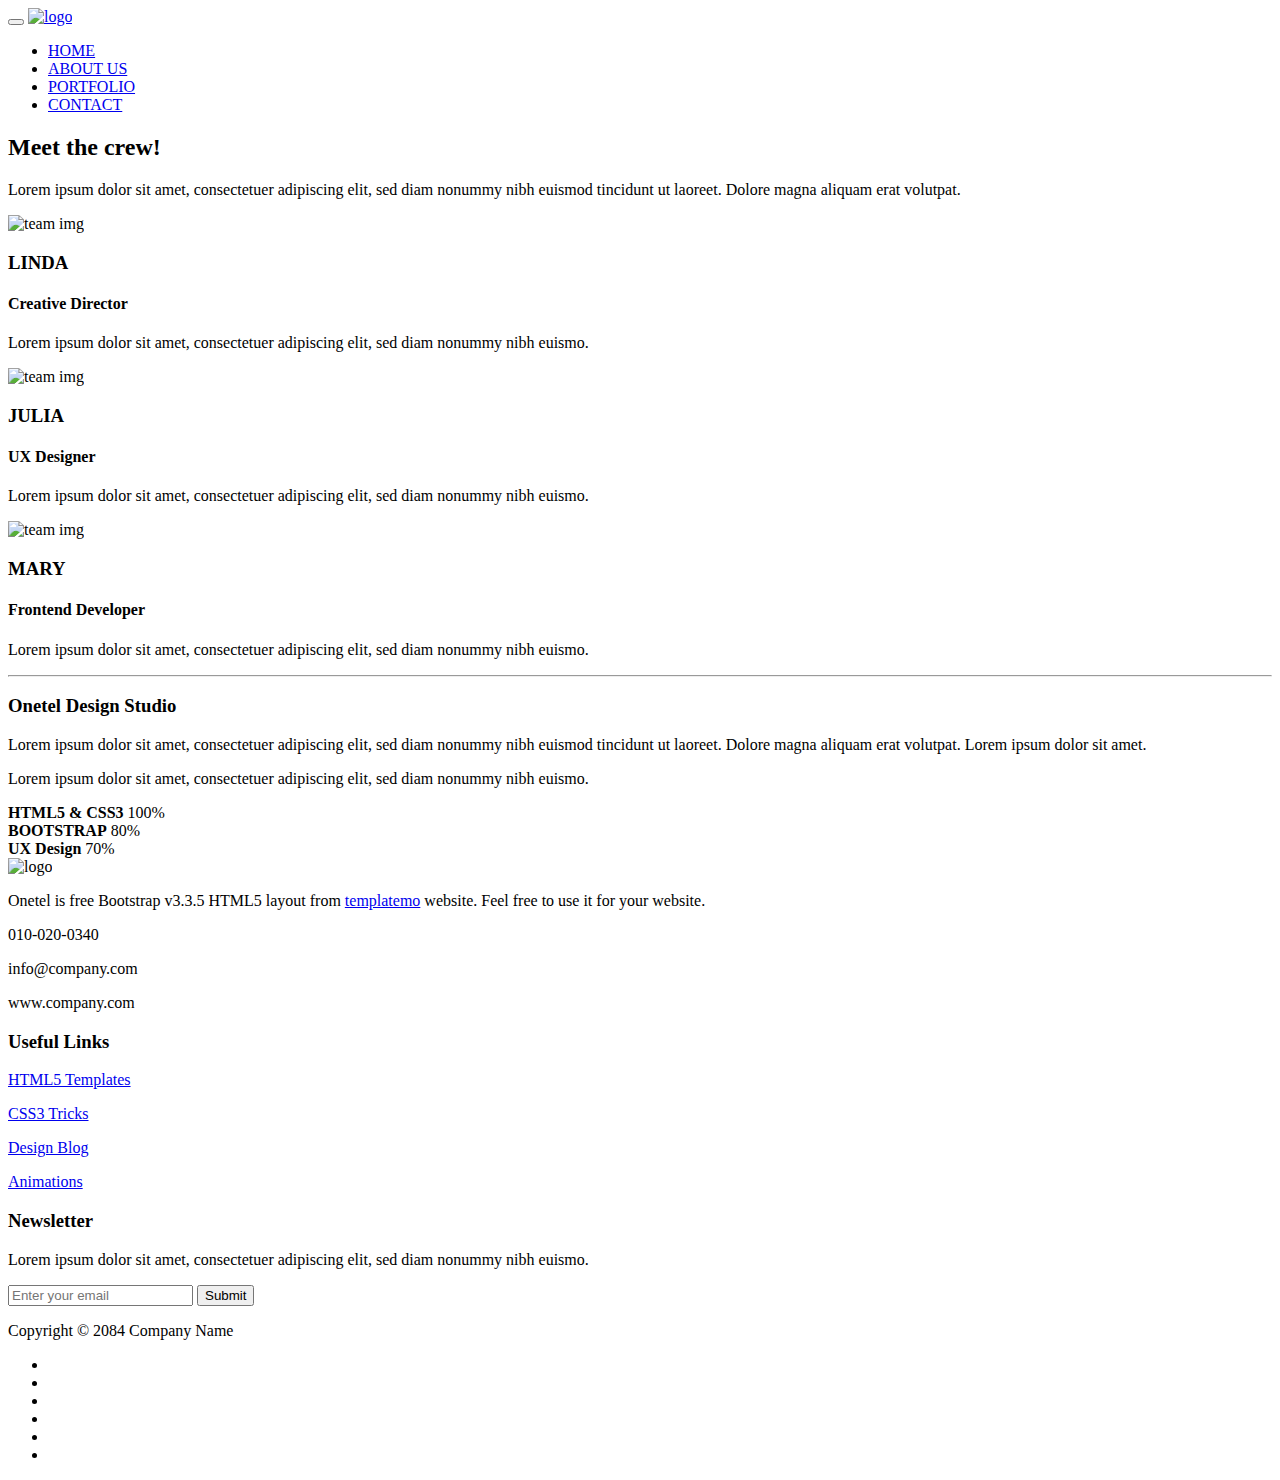
==== about.html @ 2d008aea "Add files via upload" ====
<!DOCTYPE html>
<html lang="en">
<head>
	<title>Onetel Template - About</title>
    <meta name="keywords" content="">
	<meta name="description" content="">
	<meta charset="utf-8">
	<meta http-equiv="X-UA-Compatible" content="IE=Edge">
	<meta name="viewport" content="width=device-width, initial-scale=1">
<!-- 
OneTel Template
http://www.templatemo.com/tm-468-onetel
-->
	<!-- stylesheet css -->
	<link rel="stylesheet" href="css/bootstrap.min.css">
	<link rel="stylesheet" href="css/font-awesome.min.css">
	<link rel="stylesheet" href="css/nivo-lightbox.css">
	<link rel="stylesheet" href="css/nivo_themes/default/default.css">
	<link rel="stylesheet" href="css/templatemo-style.css">
	<!-- google web font css -->
	<link href='http://fonts.googleapis.com/css?family=Montserrat:400,700' rel='stylesheet' type='text/css'>

</head>
<body>
	
<!-- navigation -->

	<div class="container">
		<div class="navbar navbar-default navbar-static-top" role="navigation">
		<div class="navbar-header">
			<button class="navbar-toggle" data-toggle="collapse" data-target=".navbar-collapse">
				<span class="icon icon-bar"></span>
				<span class="icon icon-bar"></span>
				<span class="icon icon-bar"></span>
			</button>
			<a href="#" class="navbar-brand"><img src="images/logo.png" class="img-responsive" alt="logo"></a>
		</div>
		<div class="collapse navbar-collapse">
			<ul class="nav navbar-nav navbar-right">
				<li><a href="index.html">HOME</a></li>
				<li><a href="about.html" class="active">ABOUT US</a></li>
				<li><a href="portfolio.html">PORTFOLIO</a></li>
				<li><a href="contact.html">CONTACT</a></li>
			</ul>
		</div>
	</div>
</div>		

<!-- about header section -->
<div id="about-header">
	<div class="container">
		<div class="row">
			<div class="col-md-12 col-sm-12"></div>
		</div>
	</div>
</div>

<!-- team section -->
<div id="team">
	<div class="container">
    
		<div class="row">
			<div class="col-md-offset-2 col-md-8 col-sm-12">
				<h2>Meet the crew!</h2>
                <p>Lorem ipsum dolor sit amet, consectetuer adipiscing elit, sed diam nonummy nibh euismod tincidunt ut laoreet. Dolore magna aliquam erat volutpat.</p>
			</div>
         </div>
         
         <div class="row mt30">
			<div class="col-md-4 col-sm-4 col-xs-9">
				<div class="team-wrapper">
					<img src="images/team1.jpg" class="img-responsive" alt="team img">
					<h3>LINDA</h3>
					<h4>Creative Director</h4>
					<p>Lorem ipsum dolor sit amet, consectetuer adipiscing elit, sed diam nonummy nibh euismo.</p>
				</div>
			</div>
			<div class="col-md-4 col-sm-4 col-xs-9">
				<div class="team-wrapper">
					<img src="images/team2.jpg" class="img-responsive" alt="team img">
					<h3>JULIA</h3>
					<h4>UX Designer</h4>
					<p>Lorem ipsum dolor sit amet, consectetuer adipiscing elit, sed diam nonummy nibh euismo.</p>
				</div>
			</div>
			<div class="col-md-4 col-sm-4 col-xs-9">
				<div class="team-wrapper">
					<img src="images/team3.jpg" class="img-responsive" alt="team img">
					<h3>MARY</h3>
					<h4>Frontend Developer</h4>
					<p>Lorem ipsum dolor sit amet, consectetuer adipiscing elit, sed diam nonummy nibh euismo.</p>
				</div>
			</div>
         </div>
         
         <div class="row mt30"> 
			<div class="col-md-12 col-sm-12">
				<hr>
			</div>
			<div class="col-md-6 col-sm-6">
				<h3>Onetel Design Studio</h3>
				<p>Lorem ipsum dolor sit amet, consectetuer adipiscing elit, sed diam nonummy nibh euismod tincidunt ut laoreet. Dolore magna aliquam erat volutpat. Lorem ipsum dolor sit amet.</p>
				<p>Lorem ipsum dolor sit amet, consectetuer adipiscing elit, sed diam nonummy nibh euismo.</p>
			</div>
			<div class="col-md-6 col-sm-6">
				<strong>HTML5 &AMP; CSS3</strong>
				<span class="pull-right">100%</span>
					<div class="progress">
						<div class="progress-bar progress-bar-warning" role="progressbar" aria-valuenow="90" aria-valuemin="0" aria-valuemax="100" style="width: 90%;"></div>
					</div>
				<strong>BOOTSTRAP</strong>
				<span class="pull-right">80%</span>
					<div class="progress">
						<div class="progress-bar progress-bar-danger" role="progressbar" aria-valuenow="80" aria-valuemin="0" aria-valuemax="100" style="width: 80%;"></div>
					</div>
				<strong>UX Design</strong>
				<span class="pull-right">70%</span>
					<div class="progress">
						<div class="progress-bar progress-bar-primary" role="progressbar" aria-valuenow="70" aria-valuemin="0" aria-valuemax="100" style="width: 70%;"></div>
					</div>
			</div>
		</div>
	</div>
</div>		

<!-- footer section -->
<footer>
	<div class="container">
		<div class="row">
        
			<div class="col-md-5 col-sm-4">
				<img src="images/logo.png" class="img-responsive" alt="logo">
				<p>Onetel is free Bootstrap v3.3.5 HTML5 layout from 
                <a rel="nofollow" href="http://www.facebook.com/templatemo" target="_parent">templatemo</a> website.
                Feel free to use it for your website.</p>
				<p><i class="fa fa-phone"></i> 010-020-0340</p>
				<p><i class="fa fa-envelope-o"></i> info@company.com</p>
              <p><i class="fa fa-globe"></i> www.company.com</p>
			</div>

			<div class="col-md-3 col-sm-4">
				<h3>Useful Links</h3>
				<p><a href="#">HTML5 Templates</a></p>
				<p><a href="#">CSS3 Tricks</a></p>
				<p><a href="#">Design Blog</a></p>
				<p><a href="#">Animations</a></p>
			</div>
            
			<div class="col-md-4 col-sm-4 newsletter">
				<h3>Newsletter</h3>
				<p>Lorem ipsum dolor sit amet, consectetuer adipiscing elit, sed diam nonummy nibh euismo.</p>
				<div class="input-group">
           	    	<form action="#" method="post">
                        <input name="email" type="email" placeholder="Enter your email" class="form-control" autorequired>
                    	<button type="submit" name="submit" class="btn email">Submit</button>
                  	</form>
				 </div>
			</div>
            
		</div>
	</div>
</footer>

<!-- copyright section -->
<div class="copyright">
	<div class="container">
		<div class="row">
			<div class="col-md-6 col-sm-6">
				<p>Copyright © 2084 Company Name</p>
			</div>
			<div class="col-md-6 col-sm-6">
				<ul class="social-icons">
					<li><a href="#" class="fa fa-facebook"></a></li>
					<li><a href="#" class="fa fa-twitter"></a></li>
					<li><a href="#" class="fa fa-dribbble"></a></li>
					<li><a href="#" class="fa fa-pinterest"></a></li>
					<li><a href="#" class="fa fa-behance"></a></li>
					<li><a href="#" class="fa fa-envelope-o"></a></li>
				</ul>
			</div>
		</div>
	</div>
</div>

<!-- javascript js -->	
<script src="js/jquery.js"></script>
<script src="js/bootstrap.min.js"></script>	
<script src="js/nivo-lightbox.min.js"></script>
<script src="js/custom.js"></script>

</body>
</html>
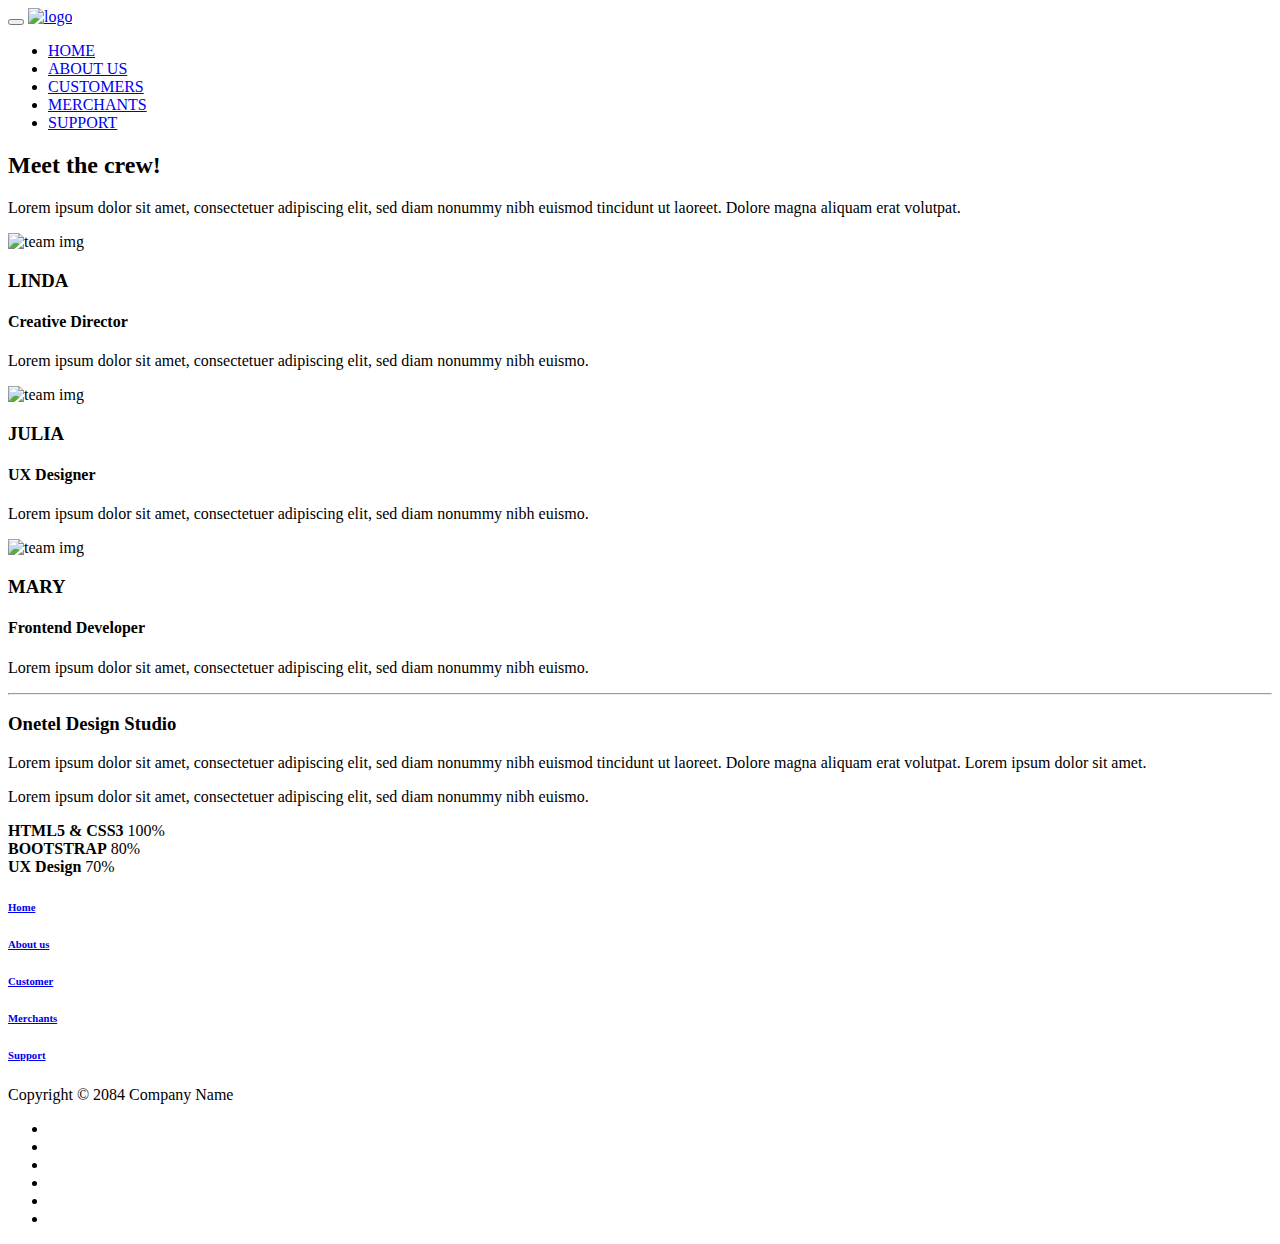
==== commit 1facd0cb: "Add files via upload" ====
--- a/about.html
+++ b/about.html
@@ -1,7 +1,7 @@
 <!DOCTYPE html>
 <html lang="en">
 <head>
-	<title>Onetel Template - About</title>
+	<title>Gersh pay- About</title>
     <meta name="keywords" content="">
 	<meta name="description" content="">
 	<meta charset="utf-8">
@@ -39,8 +39,9 @@
 			<ul class="nav navbar-nav navbar-right">
 				<li><a href="index.html">HOME</a></li>
 				<li><a href="about.html" class="active">ABOUT US</a></li>
-				<li><a href="portfolio.html">PORTFOLIO</a></li>
-				<li><a href="contact.html">CONTACT</a></li>
+				<li><a href="Customers.html">CUSTOMERS</a></li>
+				<li><a href="Merchants.html">MERCHANTS</a></li>
+				<li><a href="Support.html">SUPPORT</a></li>
 			</ul>
 		</div>
 	</div>
@@ -123,7 +124,7 @@
 	</div>
 </div>		
 
-<!-- footer section -->
+<!-- footer section 
 <footer>
 	<div class="container">
 		<div class="row">
@@ -160,6 +161,48 @@
 		</div>
 	</div>
 </footer>
+-->
+<footer class="page-footer font-small indigo">
+
+    <div class="container">
+      <div class="row text-center d-flex justify-content-center pt-7 mb-5">
+        <div class="col-md-3 mb-3">
+          <h6 class="text-uppercase font-weight-bold">
+            <a href="index.html">Home</a>
+          </h6>
+        </div>
+        <div class="col-md-2 mb-3">
+          <h6 class="text-uppercase font-weight-bold">
+            <a href="about.html">About us </a>
+          </h6>
+        </div>
+        <div class="col-md-2 mb-3">
+          <h6 class="text-uppercase font-weight-bold">
+            <a href="Customers.html"> Customer </a>
+          </h6>
+        </div>
+       
+        <div class="col-md-2 mb-3">
+          <h6 class="text-uppercase font-weight-bold">
+            <a href="Merchants.html">Merchants</a>
+          </h6>
+        </div>
+       
+        <div class="col-md-2 mb-3">
+          <h6 class="text-uppercase font-weight-bold">
+            <a href="Support.html">Support</a>
+          </h6>
+        </div>
+      </div>
+   
+      </div>
+   
+        </div>
+
+      </div>
+
+    </div>
+  </footer>
 
 <!-- copyright section -->
 <div class="copyright">
